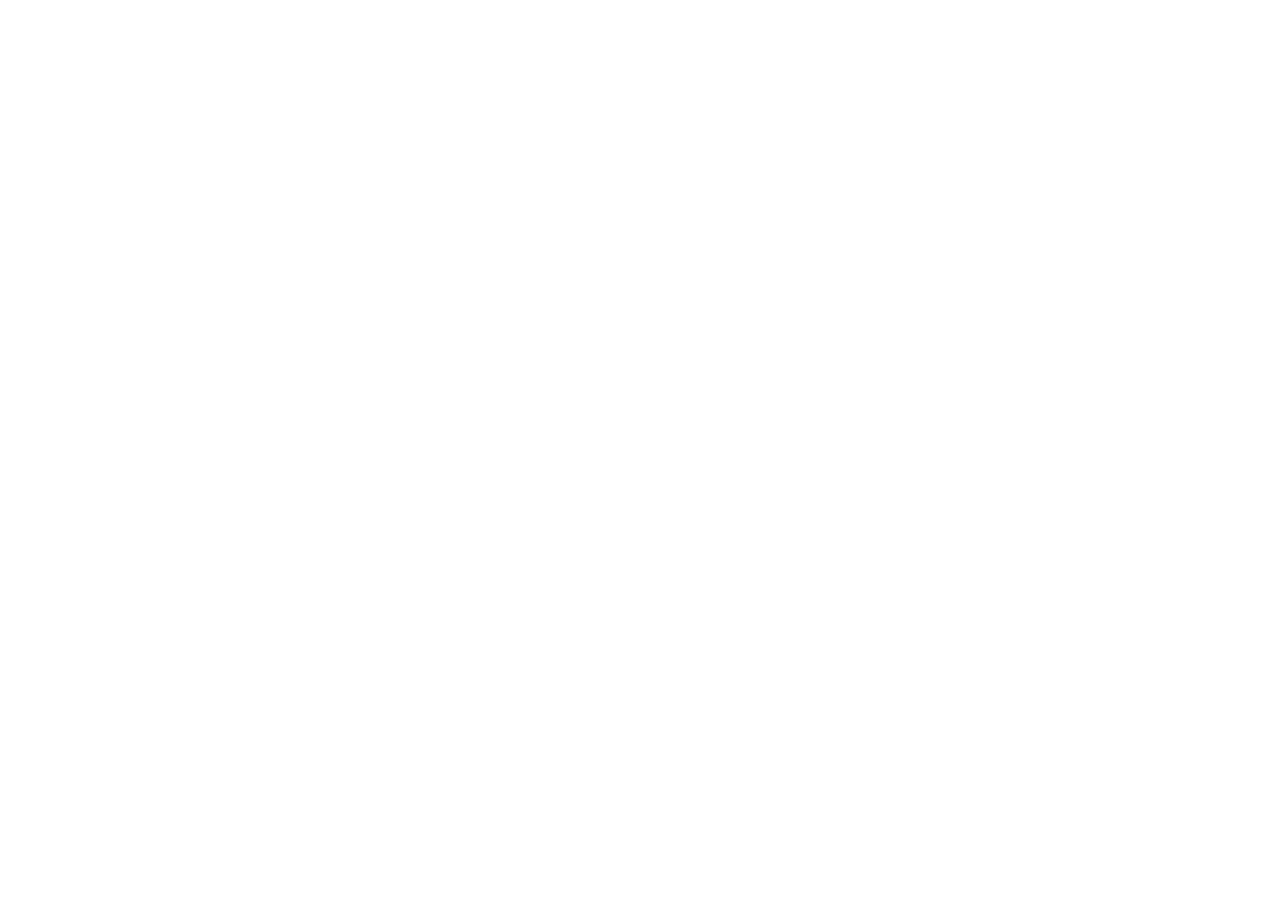
==== index.html @ 7dfc4a7c "Add files via upload" ====
<!DOCTYPE html>
<html style="background-color: #2c2c2c;">
  <head>
    <meta content="en-us" http-equiv="Content-Language">
    <meta charset="utf-8">
    <meta name="viewport" content="width=device-width, initial-scale=1">
    <link rel="icon" type="image/x-icon" href=https://images2.imgbox.com/7b/c9/YJnCNIs3_o.png>
    <title>Search Crew</title>
    <style type="text/css">
	@import url('https://fonts.googleapis.com/css2?family=Work+Sans:ital,wght@0,100;0,200;0,300;0,400;0,500;0,600;0,700;0,800;0,900;1,100;1,200;1,300;1,400;1,500;1,600;1,700;1,800;1,900&display=swap');
  	</style>
  </head>
    <body>
    <script>
    window.onload = function() {
    	window.location.href = "https://clicksearchcrew.web.app/default.aspx";
    };
    </script>
    </body>
</html>
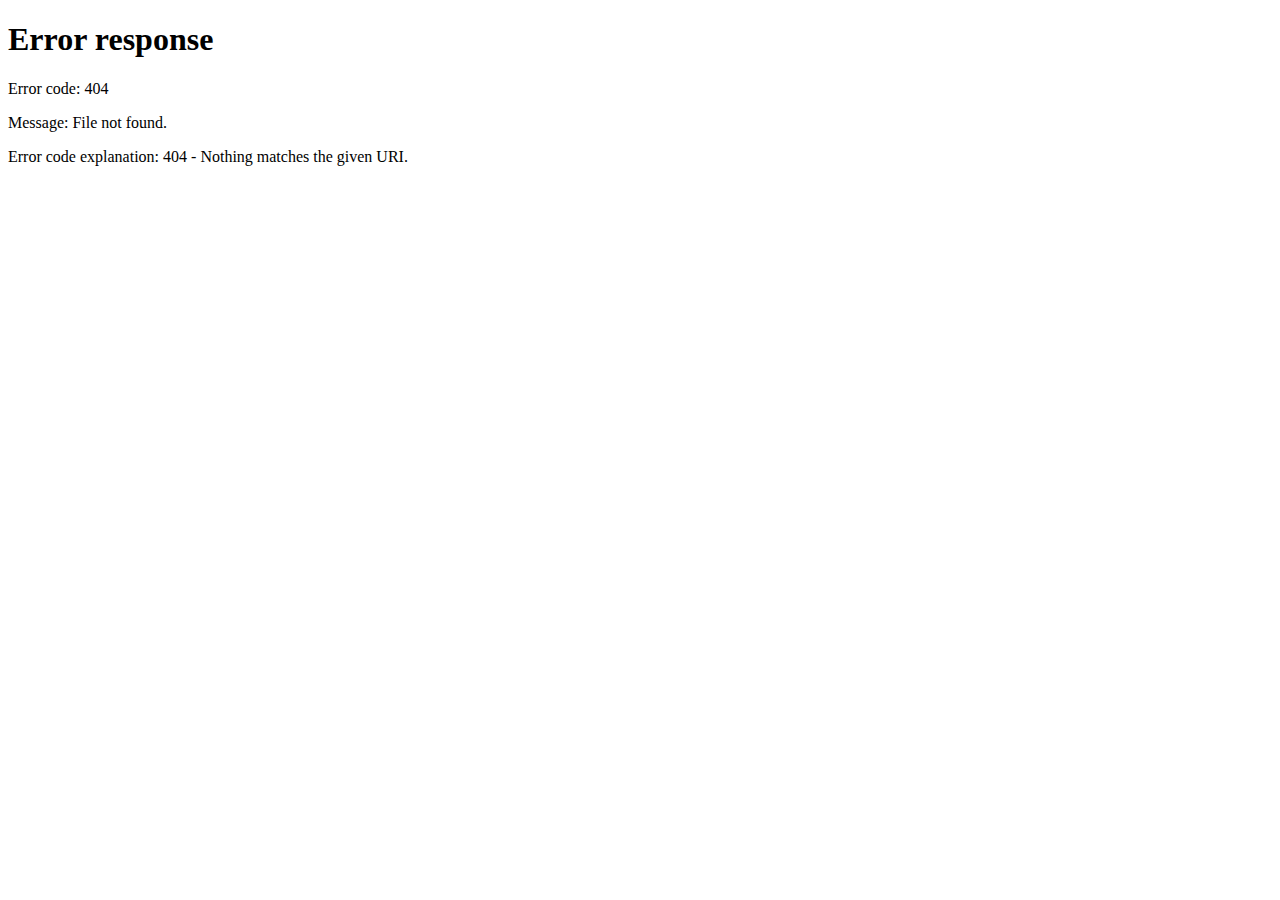
==== commit 2df45936: "Update index.html" ====
--- a/index.html
+++ b/index.html
@@ -13,7 +13,7 @@
     <body>
     <script>
     window.onload = function() {
-    	window.location.href = "https://clicksearchcrew.web.app/default.aspx";
+    	window.location.href = "default.aspx";
     };
     </script>
     </body>
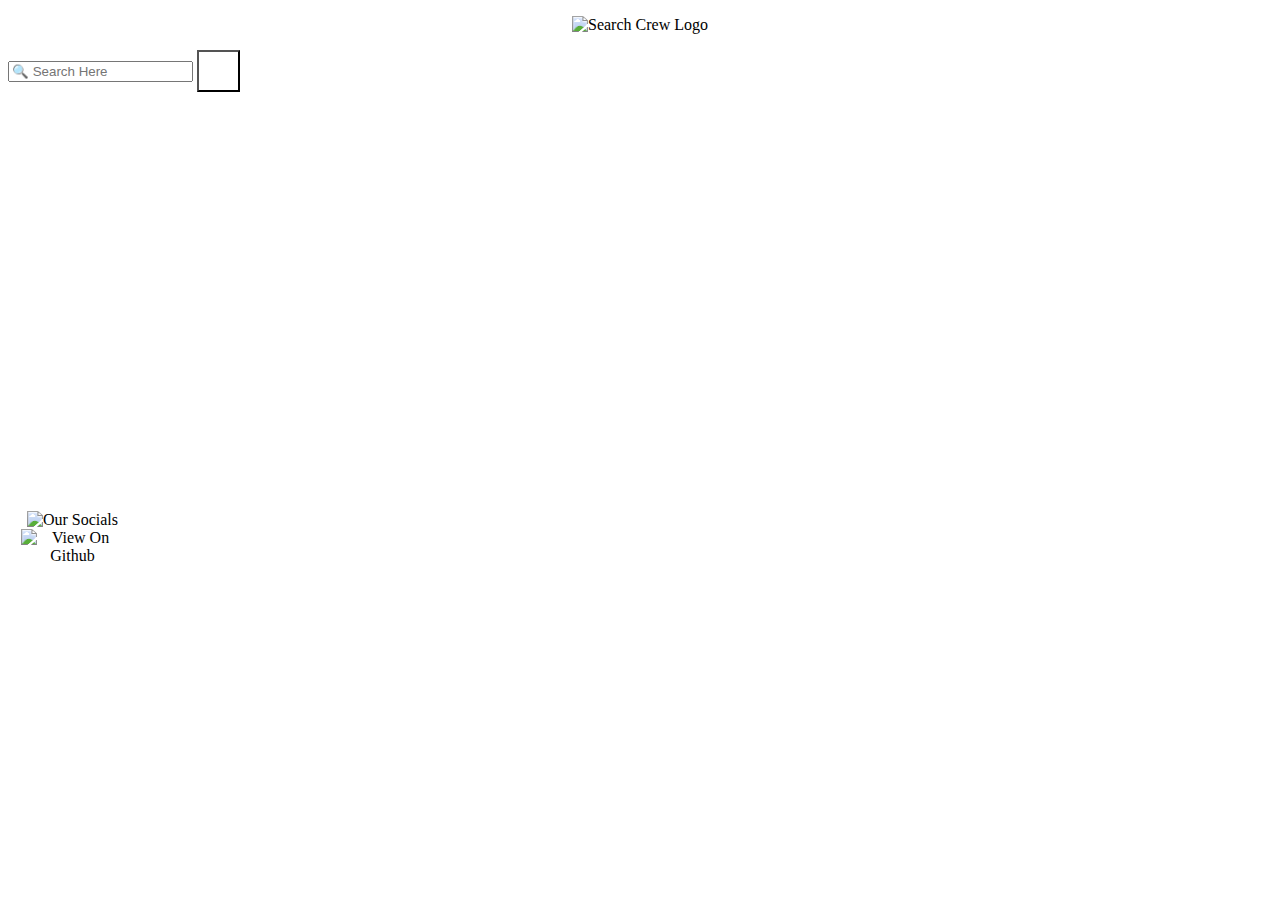
==== commit 4ace6ebb: "Update and rename default.aspx to index.html" ====
--- a/index.html
+++ b/index.html
@@ -1,20 +1,167 @@
 <!DOCTYPE html>
-<html style="background-color: #2c2c2c;">
-  <head>
-    <meta content="en-us" http-equiv="Content-Language">
-    <meta charset="utf-8">
-    <meta name="viewport" content="width=device-width, initial-scale=1">
-    <link rel="icon" type="image/x-icon" href=https://images2.imgbox.com/7b/c9/YJnCNIs3_o.png>
-    <title>Search Crew</title>
-    <style type="text/css">
-	@import url('https://fonts.googleapis.com/css2?family=Work+Sans:ital,wght@0,100;0,200;0,300;0,400;0,500;0,600;0,700;0,800;0,900;1,100;1,200;1,300;1,400;1,500;1,600;1,700;1,800;1,900&display=swap');
-  	</style>
-  </head>
-    <body>
-    <script>
-    window.onload = function() {
-    	window.location.href = "default.aspx";
-    };
-    </script>
-    </body>
+<html>
+
+<head>
+<meta content="en-us" http-equiv="Content-Language">
+<meta content="text/html; charset=utf-8" http-equiv="Content-Type">
+<title>Search Crew</title>
+<link rel="icon" type="image/x-icon" href="/images/favicon.png">
+<link rel="stylesheet" href="CSS/main.css">
+<style type="text/css">
+@import url('https://fonts.googleapis.com/css2?family=Work+Sans:ital,wght@0,100;0,200;0,300;0,400;0,500;0,600;0,700;0,800;0,900;1,100;1,200;1,300;1,400;1,500;1,600;1,700;1,800;1,900&display=swap');
+.auto-style2 {
+	left: 0px;
+	top: -14px;
+	font-family: 'Work Sans', sans-serif;;
+}
+.auto-style3 {
+	position: absolute;
+	width: 133px;
+	height: 20px;
+	z-index: 1;
+	left: 13px;
+	top: 12px;
+	color: #FFFFFF;
+	text-decoration: underline;
+}
+.auto-style4 {
+	position: absolute;
+	width: 73px;
+	height: 20px;
+	z-index: 1;
+	left: 160px;
+	top: 12px;
+	color: #FFFFFF;
+	text-decoration: underline;
+	text-decoration-color: white;
+	text-decoration-line: underline;
+	text-decoration-style: solid;
+}
+.auto-style5 {
+	color: #FFFFFF;
+	text-decoration-color: white;
+	text-decoration: underline;
+	text-decoration-line: underline;
+}
+.auto-style6 {
+	position: absolute;
+	width: 133px;
+	height: 20px;
+	z-index: 1;
+	left: 255px;
+	top: 12px;
+	color: #FFFFFF;
+	text-decoration: underline;
+	text-decoration-color: white;
+	text-decoration-line: underline;
+	text-decoration-style: solid;
+}
+.auto-style7 {
+	color: #FFFFFF;
+	text-decoration: underline;
+	text-decoration-color: white;
+	text-decoration-line: underline;
+	text-decoration-style: solid;
+}
+.auto-style8 {
+	width: 1260px;
+	height: 1292px;
+	z-index: 2;
+}
+.auto-style13 {
+	width: 493px;
+	height: 45px;
+}
+.auto-style14 {
+	margin-bottom: 0px;
+	background-color: #FFFFFF;
+	width: 43px;
+	height: 42px;
+}
+.auto-style16 {
+	text-align: center;
+}
+.auto-style17 {
+	width: 50px;
+	height: 50px;
+	z-index: 1;
+}
+.auto-style18 {
+	position: absolute;
+	width: 103px;
+	height: 49px;
+	z-index: 3;
+	left: 21px;
+	top: 511px;
+	text-align: center;
+}
+.auto-style19 {
+	color: #FFFFFF;
+	text-decoration-color: white;
+	text-decoration: underline;
+}
+.auto-style20 {
+	text-decoration: none;
+}
+</style>
+</head>
+<body onload="clearss()" id="mainbody">
+
+<div id="layer1" class="auto-style2">
+	<div id="layer4" class="auto-style6">
+		<a href="http://slenderstudios.github.io/">
+		<span class="auto-style5">S</span><span class="auto-style7">lender 
+		Studios</span></a></div>
+	<div id="layer3" class="auto-style4">
+		<a href="http://loslimbos.wixsite.com/bingtube/">
+		<span class="auto-style5">Bingtube</span></a></div>
+	<div id="layer2" class="auto-style3">
+		<a class="auto-style20" href="https://slenderstudios.github.io/clickdev">
+		<span class="auto-style19">Click Developer</span></a></div>
+</div>
+
+
+
+<label id="Label2"></label>
+
+
+<div id="layer5" class="auto-style18">
+<img id="socials" onclick="location.href='http://slenderstudios.github.io/socials';" alt="Our Socials" src="https://img.icons8.com/3d-fluency/500/000000/chat-message.png"/><img id="github" onclick="location.href='http://slenderstudios.github.io/scgit';" alt="View On Github" src="https://img.icons8.com/3d-fluency/500/000000/github.png" class="auto-style17"/></div>
+
+
+<p class="auto-style16">
+<img id="graphiclarge" alt="Search Crew Logo" class="auto-style8" onclick="location.href='/default.aspx';" src="images/wordMark.png"></p>
+
+	<form  name="searchform" onsubmit="return validateForm();" action="/results.aspx" class="auto-style13" autocomplete="off">
+		<input id="searchbar" name="q" placeholder="🔍 Search Here" type="text">
+		<input id="submitquery" class="auto-style14" name="search" type="submit" value="">	
+	</form>
+	
+<script defer>
+function validateForm() {
+  var x = document.forms["searchform"]["q"].value;
+  if (x == "" || x == null) {
+    return false;
+  }
+}
+let field = document.getElementById("searchbar");
+
+if (sessionStorage.getItem("title")) {
+    document.title = sessionStorage.getItem("title")
+}
+
+field.addEventListener("change", () => {
+    sessionStorage.setItem("title", field.value);
+});
+
+console.log(document.title)
+
+function clearss() {
+	sessionStorage.clear();
+	document.title = "Search Crew";
+}
+</script>
+
+&nbsp;
+
 </html>
